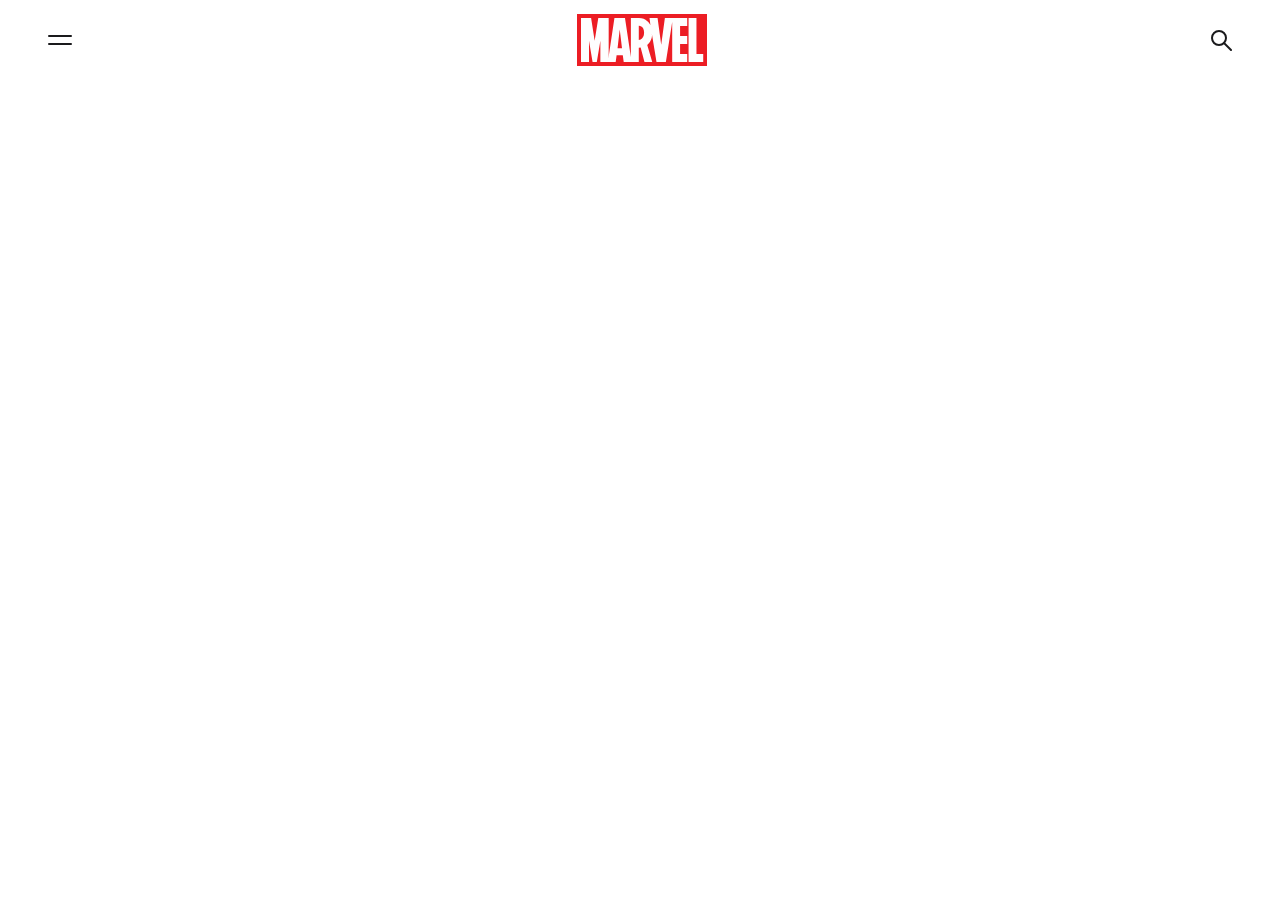
==== about.html @ 8b7acfab "add new pages and links in menu" ====
<!DOCTYPE html>
<html lang="en">
<head>
    <meta charset="UTF-8">
    <meta http-equiv="X-UA-Compatible" content="IE=edge">
    <meta name="viewport" content="width=device-width, initial-scale=1.0">
    <title>Marvel app</title>
    <link rel="stylesheet" href="css/variables.css">
    <link rel="stylesheet" href="css/base.css">
    <link rel="stylesheet" href="css/header.css">
    <link rel="stylesheet" href="css/home.css">
    <link rel="stylesheet" href="css/details.css">
    <script src="js/jquery-3.6.3.min.js"></script>
    <script src="js/app.js"></script>
    <script src="js/menu.js"></script>
    <script src="js/search.js"></script>
</head>
<body>
    <div class="container">
        <header class="header">
            <button class="header__menu-button"></button>
            <nav class="nav display-none">
                <div class="menu">
                    <div class="menu__item menu__item--home"><a href="index.html" class="menu__link">Home</a></div>
                    <div class="menu__item"><a href="saved.html" class="menu__link">Saved</a></div>
                    <div class="menu__item menu__item--active"><a href="about.html" class="menu__link">About</a></div>
                </div>
                <div class="nav__footer">
                    <div class="copyright">
                        <div>&copy; ellska 2023</div>
                        <div>Data and images owned by Marvel.</div>
                    </div>
                </div>
            </nav>
            <div class="header__branding">
                <a class ="header__link" href="index.html">
                    <img src="assets/icons/logo.svg" alt="Marvel logo">
                </a>
            </div>
            <button class="header__search-button">
                <img src="assets/icons/search.svg" alt="">
            </button>
            <div class="search display-none">
                <form class="search__form">
                    <input type="text" class="search__input">
                    <button class="search__close-button">
                        <img src="assets/icons/search-close.svg" alt="">
                    </button>
                </form>
            </div>
        </header>

        <main class="main">
            <div>Coming soon</div>
        </main>

    </div>
</body>
</html>
---- css/variables.css ----
:root {

    /* --grid-container: minmax(2rem, 1fr) minmax(0, 76rem) minmax(2rem, 1fr);
    --grid-container-inner: repeat(3, 1fr); */

    --color-primary: #1A1A1C;
    --color-primary-500: #6F6F77;
    --color-secondary: #FFF;
    --color-secondary-90: #FFFFFFE6;
    --color-accent: #EC1D24;
    
    --font-primary: "Montserrat", sans-serif;
    --font-base: 16px;
    --font-scale: 1.25;
    --font-size-0: calc(var(--font-base) / var(--font-scale));
    --font-size-1: var(--font-base);
    --font-size-2: calc(var(--font-size-1) * var(--font-scale));
    --font-size-3: calc(var(--font-size-2) * var(--font-scale));
    --font-size-4: calc(var(--font-size-3) * var(--font-scale));
    --font-size-5: calc(var(--font-size-4) * var(--font-scale));
    --font-size-6: calc(var(--font-size-5) * var(--font-scale));
    --font-weight-regular: 400;
    --font-weight-bold: 700;
    --font-weight-black: 900;
}
---- css/base.css ----
/* Font */
@font-face {
    font-family: 'Montserrat';
    font-weight: 400;
    font-style: normal;
    src: url('../assets/fonts/montserrat-regular-webfont.woff') format('woff'),
         url('../assets/fonts/montserrat-regular-webfont.woff2') format('woff2');
}

@font-face {
    font-family: 'Montserrat';
    font-weight: 700;
    font-style: normal;
    src: url('../assets/fonts/montserrat-bold-webfont.woff') format('woff'),
         url('../assets/fonts/montserrat-bold-webfont.woff2') format('woff2');
}

@font-face {
    font-family: 'Montserrat';
    font-weight: 900;
    font-style: normal;
    src: url('../assets/fonts/montserrat-black-webfont.woff') format('woff'),
         url('../assets/fonts/montserrat-black-webfont.woff2') format('woff2');
}

@font-face {
    font-family: 'Montserrat';
    font-weight: 900;
    font-style: italic;
    src: url('../assets/fonts/montserrat-blackitalic-webfont.woff') format('woff'),
         url('../assets/fonts/montserrat-blackitalic-webfont.woff2') format('woff2');
}

/* Resets */
* {
    box-sizing: border-box;
    margin: 0;
}

body {
    background-color: var(--color-secondary);
    color: var(--color-primary);
    font-family: var(--font-primary);
    font-weight: var(--font-weight-bold);
    -webkit-font-smoothing: antialiased;
    -moz-osx-font-smoothing: grayscale;
}

img, svg {
    display: block;
    max-width: 100%;
}

input, button, textarea, select {
    font: inherit;
    color: inherit;
}

a {
    color: inherit;
    text-decoration: none;
}

button {
    padding: 0;
    border: none;
    background: none;
    cursor: pointer;
}

p, h1, h2, h3, h4, h5, h6 {
    overflow-wrap: break-word;
}

.container {
    overflow: hidden;
}

.container--locked {
    position: fixed;
}

.display-none {
    /* To stop overriding problems */
    display: none !important;
}
---- css/header.css ----
.header {
    position: fixed;
    display: flex;
    justify-content: space-between;
    align-items: center;
    width: 100%;
    padding-inline: 3rem;
    height: 5rem;
    background-color: var(--color-secondary);
}

.header__menu-button {
    z-index: 900;
    position: relative;
    width: 1.5rem;
    height: 10px;
}

.header__menu-button::after,
.header__menu-button::before {
    content: '';
    position: absolute;
    top: 0;
    left: 0;
    width: 1.5rem;
    height: 2px;
    border-radius: 2px;
    background-color: var(--color-primary);
}

.header__menu-button::before {
    top: unset;
    bottom: 0;
}

.header__menu-button--clicked.header__menu-button::after {
    top: 50%;
    transform: rotate(45deg);
}

.header__menu-button--clicked.header__menu-button::before {
    top: 50%;
    transform: rotate(-45deg);
}

/* Menu */

.nav {
    position: fixed;
    z-index: 800;
    inset: 0;
    display: flex;
    align-items: center;
    justify-content: center;
    background-color: var(--color-secondary);
}

.menu {
    display: flex;
    flex-direction: column;
}

.menu__item {
    position: relative;
    margin-bottom: -1rem;
    font-size: 5rem;
    font-weight: var(--font-weight-black);
    text-transform: uppercase;
}

.menu__item--home::before {
    content: 'no way';
    font-size: var(--font-size-0);
    position: absolute;
    top: 12px;
    left: 4px;
    text-transform: lowercase;
}

.menu__item--active {
    font-style: italic;
}

.menu__item--active.menu__item--home::before {
    left: 12px;
}

.nav__footer {
    position: absolute;
    left: 2rem;
    bottom: 1rem;
}

.copyright > div:last-of-type {
    font-weight: var(--font-weight-regular);
}

/* Search bar */

.search {
    position: fixed;
    inset: 80px 0 0;
    background-color: var(--color-secondary-90);
}

.search__form {
    position: relative;
    display: flex;
    gap: 1rem;
    padding: 0 3rem 4px 3rem;
    background-color: var(--color-secondary);
}

.search__form::after {
    content: '';
    position: absolute;
    bottom: 4px;
    left: 3rem;
    width: calc(100% - 6rem);
    height: 1px;
    background-color: var(--color-primary)
}

.search__input {
    flex: 1 0 auto;
    border: none;
    outline: none;
}
---- css/details.css ----
.details {
    display: grid;
    grid-template-columns: 50% 50%;
    margin-top: 80px;
}

.details__image {
    background-size: cover;
    background-position: center;
}

.details__back-button {
    margin: 2rem 0 0 2rem;
}

.details__info {
    height: calc(100vh - 80px);
    display: flex;
    flex-direction: column;
    padding: 3rem;
    gap: 2rem;
    overflow-y: scroll;
}

.details__title {
    font-size: var(--font-size-4);
}

.details__release {
    display: flex;
    flex-direction: column;
    gap: 4px;
    padding-left: 8px;
    border-left: 2px solid var(--color-accent);
}

.details__release div:first-of-type {
    font-weight: var(--font-weight-regular);
}

.details__meta {
    align-self: center;
    display: flex;
    gap: 4rem;
}

.meta__group {
    display: flex;
    flex-direction: column;
    align-items: center;
}

.meta__title {
    font-weight: var(--font-weight-regular);
}

.details__desc {
    font-weight: var(--font-weight-regular);
}

.details__related {
    display: flex;
    flex-direction: column;
    gap: 1rem;
}

.related__movies {
    display: flex;
    gap: 2rem;
    overflow-y: scroll;
    scroll-snap-type: x mandatory;
}

.related__movies .movie {
    max-width: 112px;
}

.related__movies .movie img {
    border-radius: 0.5rem;
}

.related__movies .movie h3 {
    margin-top: 0.5rem;
    font-size: var(--font-size-0);
}

.related__movies .movie span {
    font-size: var(--font-size-0);
}

.related__title {
    font-size: var(--font-size-3);
}

.related__images {
    display: flex;
    gap: 2rem;
}

.related__images img {
    max-width: 7rem;
}

.details__footer {
    display: flex;
    gap: 2rem;
    align-items: center;
}

.details__button {
    flex: 1 0 auto;
    padding: 1rem 2rem;
    border-radius: 1rem;
    background-color: var(--color-primary);
    color: var(--color-secondary);
}

.details__rating {
    position: relative;
    z-index: -1;
}

.rating-number {
    position: absolute;
    top: 50%;
    left: 50%;
    transform: translate(-50%, -50%);
}

.rating-circle svg {
    stroke-dasharray: 157px;
    stroke-dashoffset: 157px;
    transform: rotate(-90deg);
}

@media screen and (max-width: 832px) {

    .details {
        grid-template-columns: 100%;
        grid-template-rows: 40vh 1fr;
    }

}

@media screen and (max-width: 425px) {

    .details__info {
        padding: 2rem;
    }

    .details__meta {
        justify-content: space-between;
        gap: 1rem;
        width: 100%;
    }

}
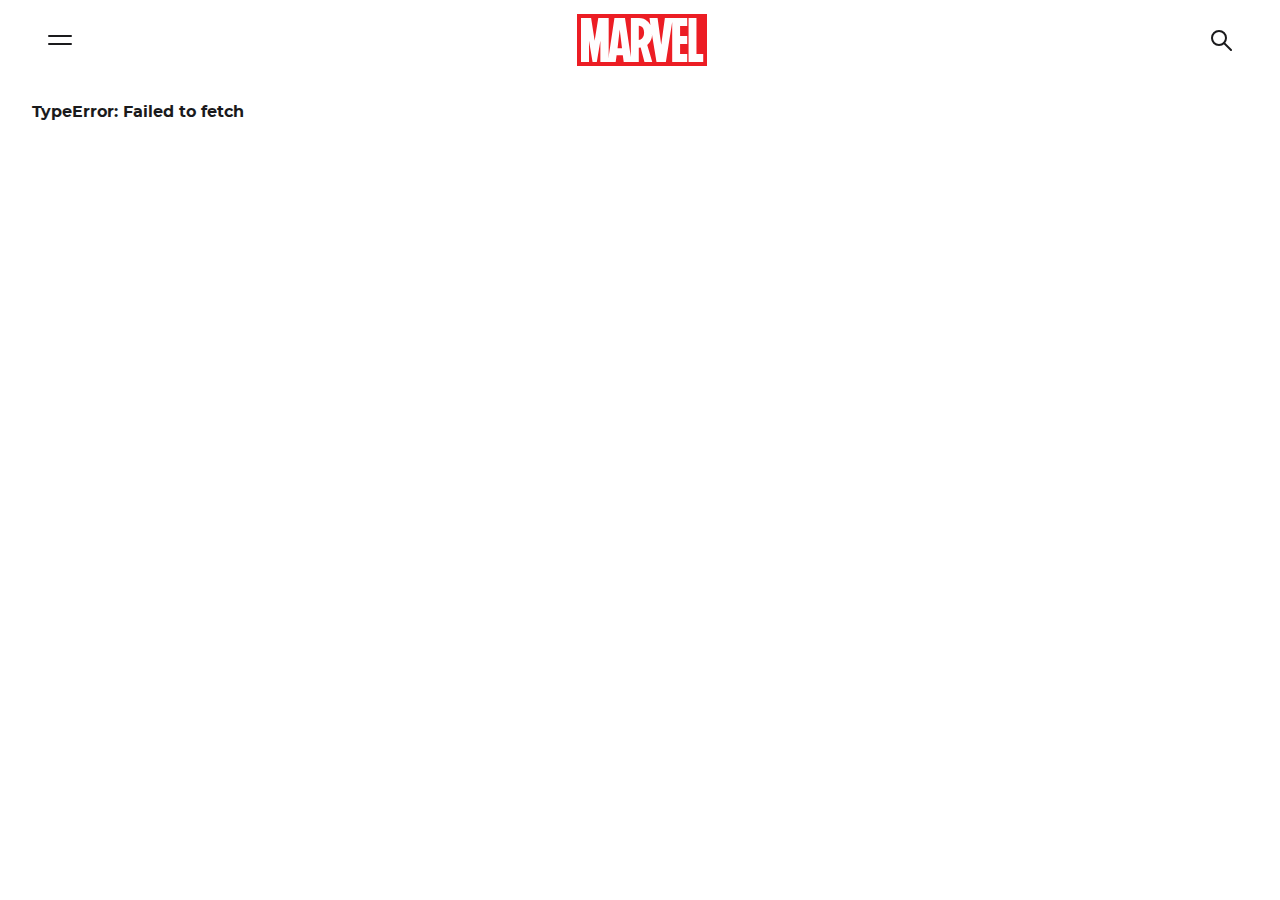
==== commit fdd989fd: "add save feature" ====
--- a/about.html
+++ b/about.html
@@ -8,7 +8,6 @@
     <link rel="stylesheet" href="css/variables.css">
     <link rel="stylesheet" href="css/base.css">
     <link rel="stylesheet" href="css/header.css">
-    <link rel="stylesheet" href="css/home.css">
     <link rel="stylesheet" href="css/details.css">
     <script src="js/jquery-3.6.3.min.js"></script>
     <script src="js/app.js"></script>
@@ -44,7 +43,7 @@
                 <form class="search__form">
                     <input type="text" class="search__input">
                     <button class="search__close-button">
-                        <img src="assets/icons/search-close.svg" alt="">
+                        <img src="assets/icons/close-black.svg" alt="">
                     </button>
                 </form>
             </div>
--- a/css/base.css
+++ b/css/base.css
@@ -83,4 +83,74 @@
 .display-none {
     /* To stop overriding problems */
     display: none !important;
+}
+
+/* Main movie display */
+.main {
+    display: flex;
+    flex-direction: column;
+    gap: 4rem;
+    margin: calc(80px + 1.5rem) 2rem 2rem;
+}
+
+.section__title {
+    margin-bottom: 1rem;
+}
+
+.section__movies {
+    display: flex;
+    gap: 4rem;
+    overflow-y: scroll;
+    scroll-snap-type: x mandatory;
+}
+
+.movie {
+    max-width: 257px;
+    flex: 1 0 auto;
+    scroll-snap-align: start;
+}
+
+.movie__img {
+    position: relative;
+}
+
+.movie img {
+    border-radius: 1rem;
+}
+
+.movie__img button {
+    position: absolute;
+    top: 1rem;
+    right: 1rem;
+}
+
+.movie__img button img {
+    width: 18px;
+}
+
+.movie h3 {
+    margin-top: 1rem;
+    font-size: var(--font-size-1);
+}
+
+.movie span {
+    font-size: var(--font-size-1);
+    font-weight: var(--font-weight-regular);
+}
+
+@media screen and (max-width: 425px) {
+
+    .main {
+        gap: 2rem;
+        margin-inline: 2rem;
+    }
+
+    .section__movies {
+        gap: 2rem;
+    }
+
+    .movie {
+        max-width: 12rem;
+    }
+
 }--- a/css/details.css
+++ b/css/details.css
@@ -109,6 +109,10 @@
 
 .details__button {
     flex: 1 0 auto;
+    display: flex;
+    justify-content: center;
+    align-items: center;
+    gap: 1rem;
     padding: 1rem 2rem;
     border-radius: 1rem;
     background-color: var(--color-primary);
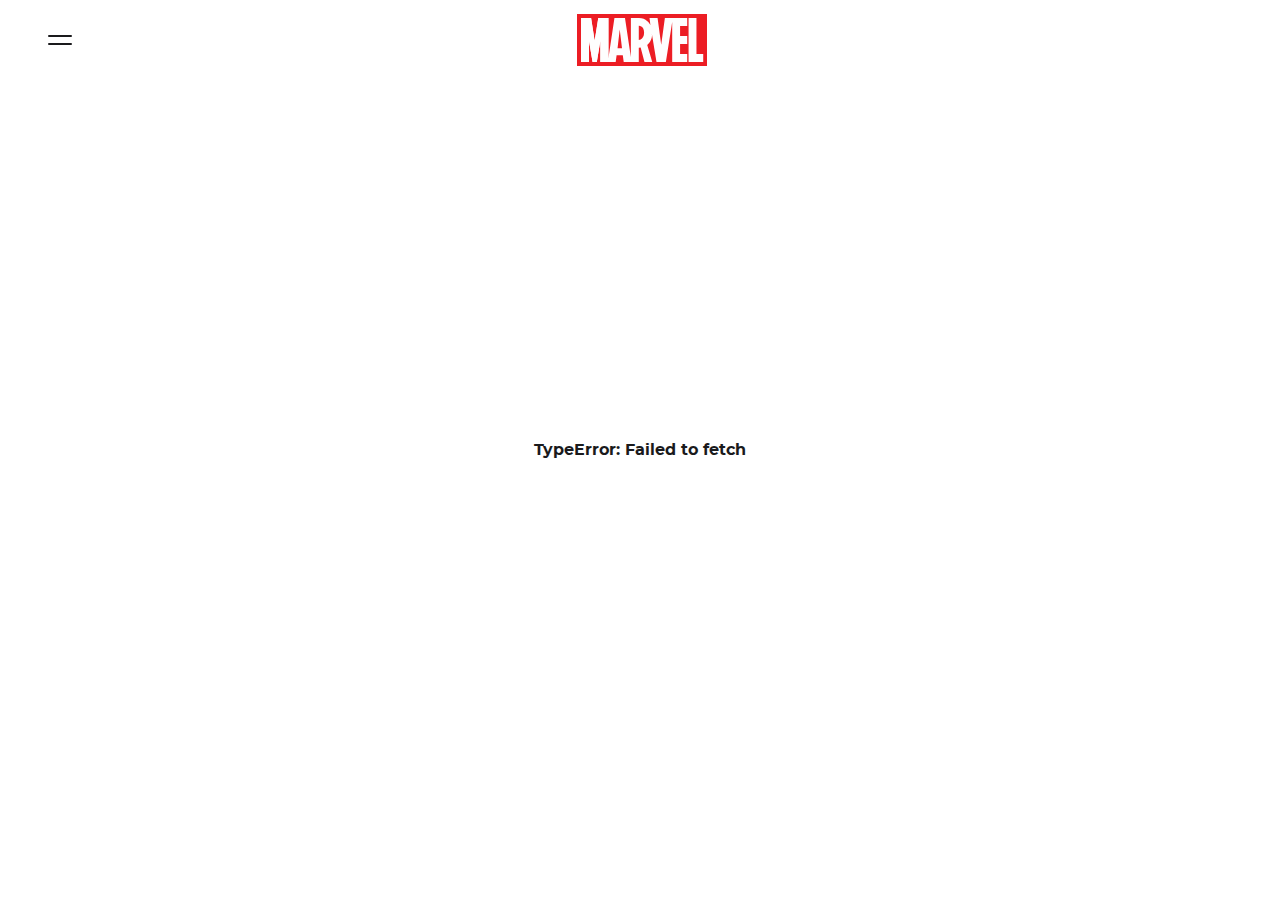
==== commit d5706f24: "add favicon" ====
--- a/about.html
+++ b/about.html
@@ -5,10 +5,11 @@
     <meta http-equiv="X-UA-Compatible" content="IE=edge">
     <meta name="viewport" content="width=device-width, initial-scale=1.0">
     <title>Marvel app</title>
+    <link rel="shortcut icon" href="assets/icons/favicon.svg" type="image/x-icon">
     <link rel="stylesheet" href="css/variables.css">
     <link rel="stylesheet" href="css/base.css">
     <link rel="stylesheet" href="css/header.css">
-    <link rel="stylesheet" href="css/details.css">
+    <link rel="stylesheet" href="css/about.css">
     <script src="js/jquery-3.6.3.min.js"></script>
     <script src="js/app.js"></script>
     <script src="js/menu.js"></script>
@@ -50,7 +51,7 @@
         </header>
 
         <main class="main">
-            <div>Coming soon</div>
+            <div>The about page is under construction!</div>
         </main>
 
     </div>
--- a/css/base.css
+++ b/css/base.css
@@ -108,6 +108,7 @@
     max-width: 257px;
     flex: 1 0 auto;
     scroll-snap-align: start;
+    cursor: pointer;
 }
 
 .movie__img {
@@ -119,6 +120,7 @@
 }
 
 .movie__img button {
+    z-index: 500;
     position: absolute;
     top: 1rem;
     right: 1rem;
--- a/css/header.css
+++ b/css/header.css
@@ -41,6 +41,11 @@
 .header__menu-button--clicked.header__menu-button::before {
     top: 50%;
     transform: rotate(-45deg);
+}
+
+.header__search-button {
+    opacity: 0;
+    cursor: default;
 }
 
 /* Menu */
@@ -125,4 +130,19 @@
     flex: 1 0 auto;
     border: none;
     outline: none;
+}
+
+@media screen and (max-width: 425px) {
+    .header {
+        padding-inline: 2rem;
+    }
+
+    .search__form {
+        padding: 0 2rem 4px 2rem;
+    }
+
+    .search__form::after {
+        left: 2rem;
+        width: calc(100% - 4rem);
+    }
 }--- a/css/about.css
+++ b/css/about.css
@@ -0,0 +1,11 @@
+.main {
+    justify-content: center;
+    align-items: center;
+    margin: 0;
+    height: 100vh;
+}
+
+.main div {
+    font-size: var(--font-size-4);
+    text-align: center;
+}